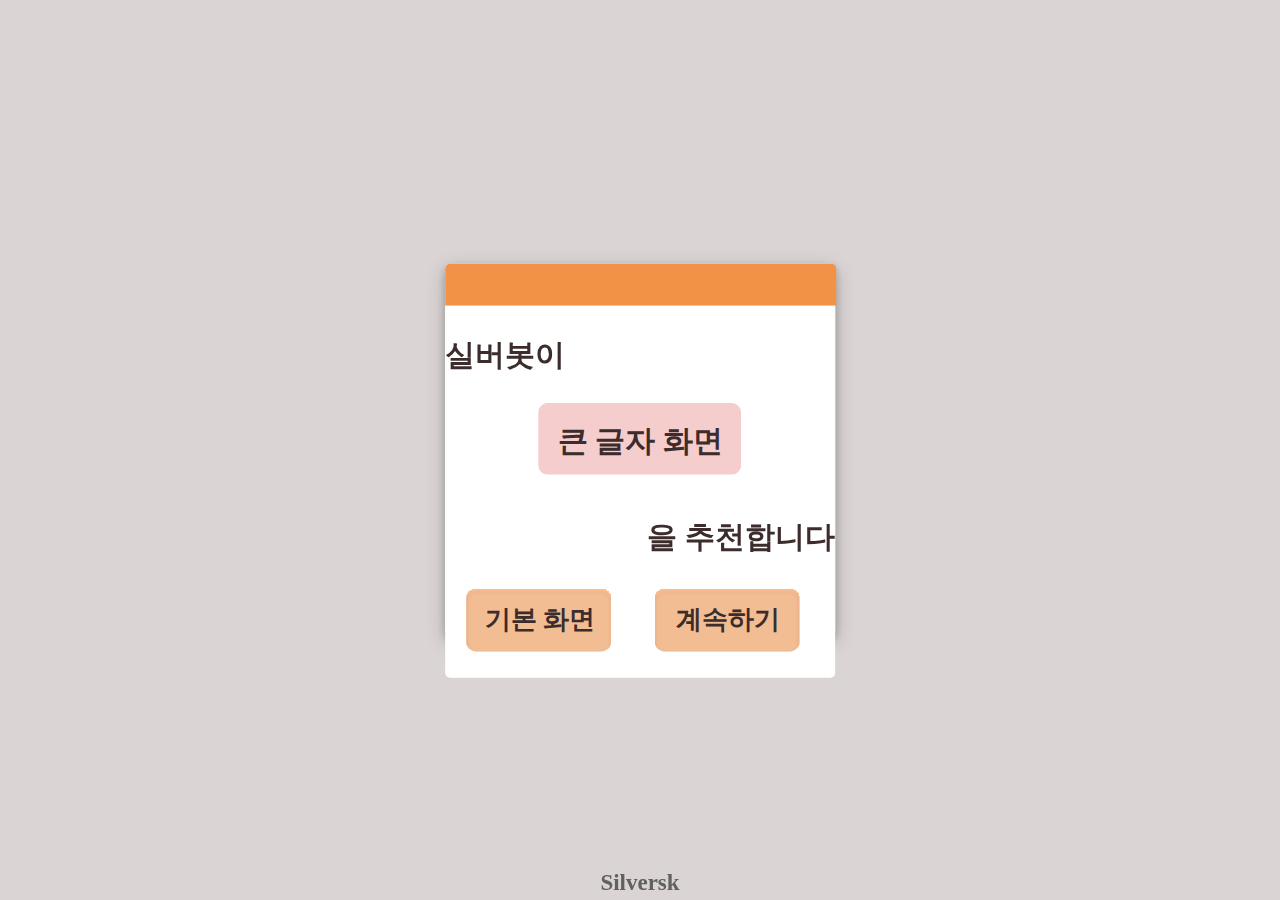
==== recommend.html @ 68e1c4c4 "현재까지 만든 프론트엔드입니다." ====
<!DOCTYPE html>
<html lang="en">
<head>
    <title>Document</title>
    <style>
        body {            
            max-width: 428px;
            max-height: 926px;
            background-color: rgba(211, 204, 204, 0.85);
        }
        #silversk-modal {
            display: block; /* Hidden by default */
            position: fixed;
            left: 50%;
            top: 50%;
            width: 389.665px;
            height: 372.338px;
            flex-direction: column;
            background: rgba(255, 255, 255, 0.95);
            border-radius: 5px;
            box-shadow: 0 4px 8px 0 rgba(0, 0, 0, 0.2), 0 6px 20px 0 rgba(0, 0, 0, 0.19);
            transform: translate(-50%, -50%); /* 필요없는 transform */
        }
        .silversk-modal-top{
            width: 391.31px;
            height: 41.998px;
            flex-shrink: 0;
            border-radius: 5px 5px 0px 0px;
            background: #F29247;
            margin: auto;
        }
        .silversk-modal-content {
            position: relative;
            border-radius: 0px 0px 5px 5px;
            background: #FFF;
            margin: auto;
            width: 389.665px;
            height: 372.338px;
            flex-shrink: 0;            
            /* box-shadow: 0 4px 8px 0 rgba(0,0,0,0.2),0 6px 20px 0 rgba(0,0,0,0.19); */
            /*-webkit-animation-name: animatetop;
            -webkit-animation-duration: 0.4s;
            animation-name: animatetop;
            animation-duration: 0.4s; */
            display: flex;
            flex-direction: column;
            align-items: center;
            justify-content: center;
            color: #3C2C2C;

            
        }
        .silversk-modal-content h1,
        .silversk-modal-content h2,
        .silversk-modal-content h3 {
            font-family: Inter;
            font-size: 30px;
            font-style: normal;
            font-weight: 600;
            line-height: normal;
            display: inline-block; /* 수정: 인라인 블록 요소로 변경 */
            z-index: 2; 
            transform: translateY(-110%);
        }
        .silversk-modal-content h1 {
            margin-top: 10;
            align-self: flex-start;
        }
        .silversk-modal-content h2 {
            margin-top: 10;           
            text-align: center;
        }
        .silversk-modal-content h3 {
            margin-top: 10;
            align-self: flex-end;
        }
        .btn-container{
            display: flex;
            flex-direction: row;
        }
        .silversk-text {
            position: fixed;
            left: 50%;
            top: 95%;
            transform: translateX(-50%);
            color: #616161;
            font-family: Inter;
            font-size: 23px;
            font-style: normal;
            font-weight: 700;
            line-height: normal;
        }
        .btn-image{
            width: 136px;
            height: 59px;
            flex-shrink: 0;
        }
        #basic-mode-btn {
            cursor: pointer;
            position: relative;
            flex-shrink: 0;
        
        }

        #basic-mode-btn img {
            width: 100%;
            height: 100%;
            object-fit: cover;
            transform: translate(-20%,-70%);
        }

        #basic-mode-btn span {
            position: absolute;
            top: 50%;
            left: 50%;
            transform: translate(-75%, -180%);
            
            color: #3C2C2C;
            font-family: Inter;
            font-size: 26px;
            font-style: normal;
            font-weight: 600;
            line-height: normal;
            white-space: nowrap;
            
        }

        #continue-mode-btn {
            cursor: pointer;
            position: relative;
            flex-shrink: 0;
        }

        #continue-mode-btn img {
            width: 100%;
            height: 100%;
            object-fit: cover;
            transform: translate(10%,-70%);
        }

        #continue-mode-btn span {
            position: absolute;
            top: 50%;
            left: 50%;
            transform: translate(-35%, -180%);
            
            color: #3C2C2C;
            font-family: Inter;
            font-size: 26px;
            font-style: normal;
            font-weight: 600;
            line-height: normal;
            white-space: nowrap;
            
        }
        .highlight{
            transform: translate(0px, 115px);
            z-index: 1;
        }
    </style>
</head>
<body>
    <div id="silversk-modal" >
        <div class="silversk-modal-top"></div>
        <div class="silversk-modal-content">
            <img class="highlight" src="svg/highlight.svg">
            <h1>실버봇이</h1> 
            <h2>큰 글자 화면</h2> 
            <h3>을 추천합니다</h3>   
            <div class="btn-container">
                <div id="basic-mode-btn">
                    <img class="btn-image" src="svg/btn.svg" alr="basic_btn">
                    <span>기본 화면</span>
                </div>
                <div id="continue-mode-btn">
                    <img class="btn-image" src="svg/btn.svg" alr="continue_btn">
                    <span>계속하기</span>
                </div>
                <div id="continue">

                </div>
            </div>
        </div>
    </div>

    <h1 class="silversk-text">Silversk</h1>

    <script>

        function goToBasicMode() {
            window.location.href = "pre-order.html";
        }
        function goToSilverMode() {
            window.location.href = "order.html";
        }

        const basicButton = document.getElementById("basic-mode-btn");
        const continueButton = document.getElementById("continue-mode-btn");
        
        basicButton.addEventListener("click", goToBasicMode);
        continueButton.addEventListener("click", goToSilverMode);
        

    </script>
</body>
</html>
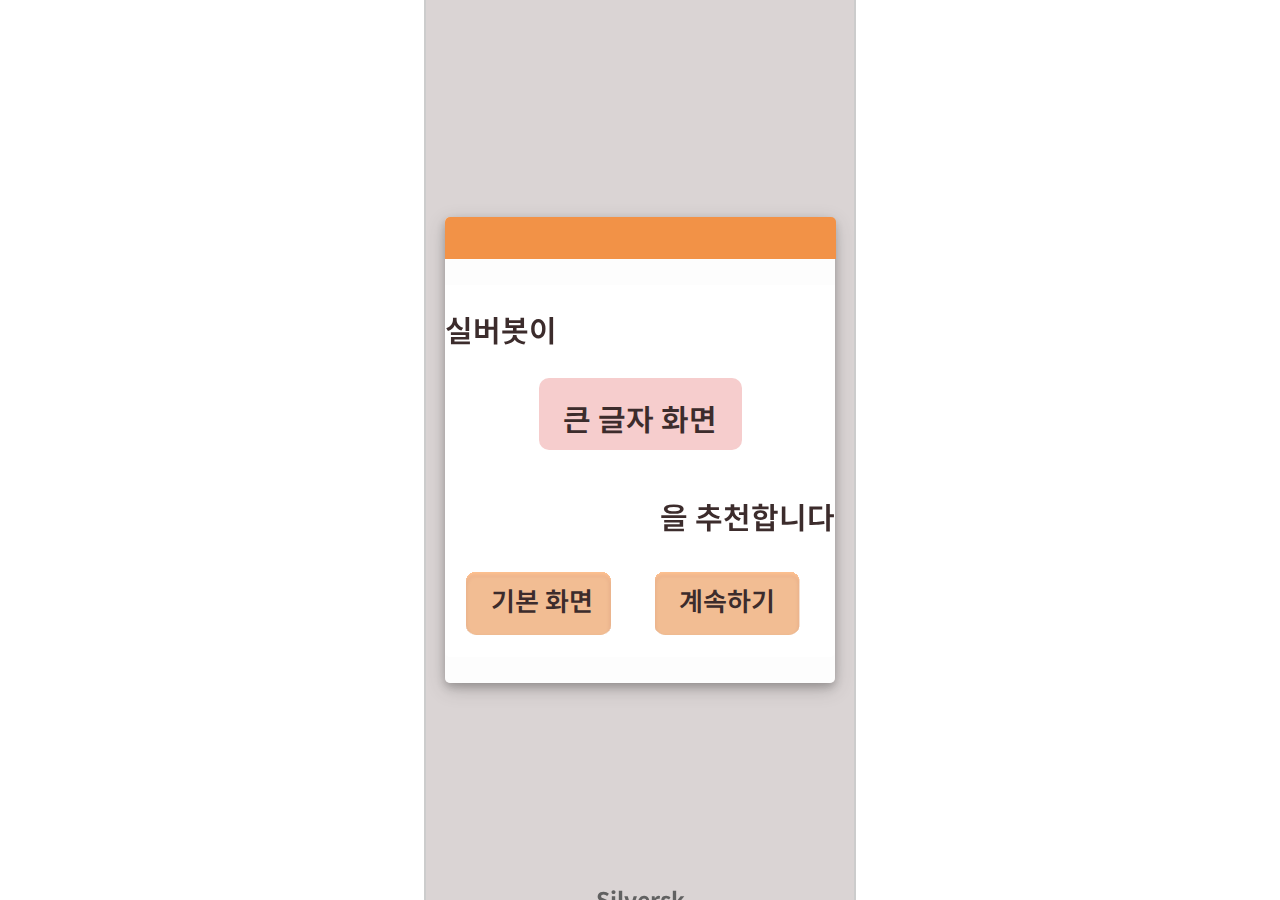
==== commit 8ffef617: "Test(미완성230816) 프론트앤드 최종" ====
--- a/recommend.html
+++ b/recommend.html
@@ -3,23 +3,32 @@
 <head>
     <title>Document</title>
     <style>
-        body {            
-            max-width: 428px;
-            max-height: 926px;
+        @import url('https://fonts.googleapis.com/css2?family=Noto+Sans+KR&display=swap');
+        
+
+        .fullscreen {            
+            width: 428px;
+            height: 926px;
+            display: flex;
+            flex-direction: column;
+            justify-content: center;
+            align-items: center;
             background-color: rgba(211, 204, 204, 0.85);
-        }
+            border: solid 2px #ccc;
+            position: fixed;
+            top: 50%;
+            left: 50%;
+            transform: translate(-50%, -50%);
+        }
+
         #silversk-modal {
-            display: block; /* Hidden by default */
-            position: fixed;
-            left: 50%;
-            top: 50%;
             width: 389.665px;
-            height: 372.338px;
+            height: 466.063px;
+            display: flex;
             flex-direction: column;
             background: rgba(255, 255, 255, 0.95);
             border-radius: 5px;
             box-shadow: 0 4px 8px 0 rgba(0, 0, 0, 0.2), 0 6px 20px 0 rgba(0, 0, 0, 0.19);
-            transform: translate(-50%, -50%); /* 필요없는 transform */
         }
         .silversk-modal-top{
             width: 391.31px;
@@ -27,7 +36,6 @@
             flex-shrink: 0;
             border-radius: 5px 5px 0px 0px;
             background: #F29247;
-            margin: auto;
         }
         .silversk-modal-content {
             position: relative;
@@ -53,7 +61,7 @@
         .silversk-modal-content h1,
         .silversk-modal-content h2,
         .silversk-modal-content h3 {
-            font-family: Inter;
+            font-family: 'Noto Sans KR', sans-serif;
             font-size: 30px;
             font-style: normal;
             font-weight: 600;
@@ -84,7 +92,7 @@
             top: 95%;
             transform: translateX(-50%);
             color: #616161;
-            font-family: Inter;
+            font-family: 'Noto Sans KR', sans-serif;
             font-size: 23px;
             font-style: normal;
             font-weight: 700;
@@ -116,7 +124,7 @@
             transform: translate(-75%, -180%);
             
             color: #3C2C2C;
-            font-family: Inter;
+            font-family: 'Noto Sans KR', sans-serif;
             font-size: 26px;
             font-style: normal;
             font-weight: 600;
@@ -145,7 +153,7 @@
             transform: translate(-35%, -180%);
             
             color: #3C2C2C;
-            font-family: Inter;
+            font-family: 'Noto Sans KR', sans-serif;
             font-size: 26px;
             font-style: normal;
             font-weight: 600;
@@ -160,38 +168,39 @@
     </style>
 </head>
 <body>
-    <div id="silversk-modal" >
-        <div class="silversk-modal-top"></div>
-        <div class="silversk-modal-content">
-            <img class="highlight" src="svg/highlight.svg">
-            <h1>실버봇이</h1> 
-            <h2>큰 글자 화면</h2> 
-            <h3>을 추천합니다</h3>   
-            <div class="btn-container">
-                <div id="basic-mode-btn">
-                    <img class="btn-image" src="svg/btn.svg" alr="basic_btn">
-                    <span>기본 화면</span>
-                </div>
-                <div id="continue-mode-btn">
-                    <img class="btn-image" src="svg/btn.svg" alr="continue_btn">
-                    <span>계속하기</span>
-                </div>
-                <div id="continue">
-
+    <div class="fullscreen">
+        <div id="silversk-modal" >
+            <div class="silversk-modal-top"></div>
+            <div class="silversk-modal-content">
+                <img class="highlight" src="src/svg/highlight.svg">
+                <h1>실버봇이</h1> 
+                <h2>큰 글자 화면</h2> 
+                <h3>을 추천합니다</h3>   
+                <div class="btn-container">
+                    <div id="basic-mode-btn">
+                        <img class="btn-image" src="src/svg/btn.svg" alr="basic_btn">
+                        <span>기본 화면</span>
+                    </div>
+                    <div id="continue-mode-btn">
+                        <img class="btn-image" src="src/svg/btn.svg" alr="continue_btn">
+                        <span>계속하기</span>
+                    </div>
+                    <div id="continue">
+
+                    </div>
                 </div>
             </div>
         </div>
+
+        <h1 class="silversk-text">Silversk</h1>
     </div>
-
-    <h1 class="silversk-text">Silversk</h1>
-
     <script>
 
         function goToBasicMode() {
-            window.location.href = "pre-order.html";
+            window.location.href = "basicMode-order.html";
         }
         function goToSilverMode() {
-            window.location.href = "order.html";
+            window.location.href = "silverMode-order.html";
         }
 
         const basicButton = document.getElementById("basic-mode-btn");
